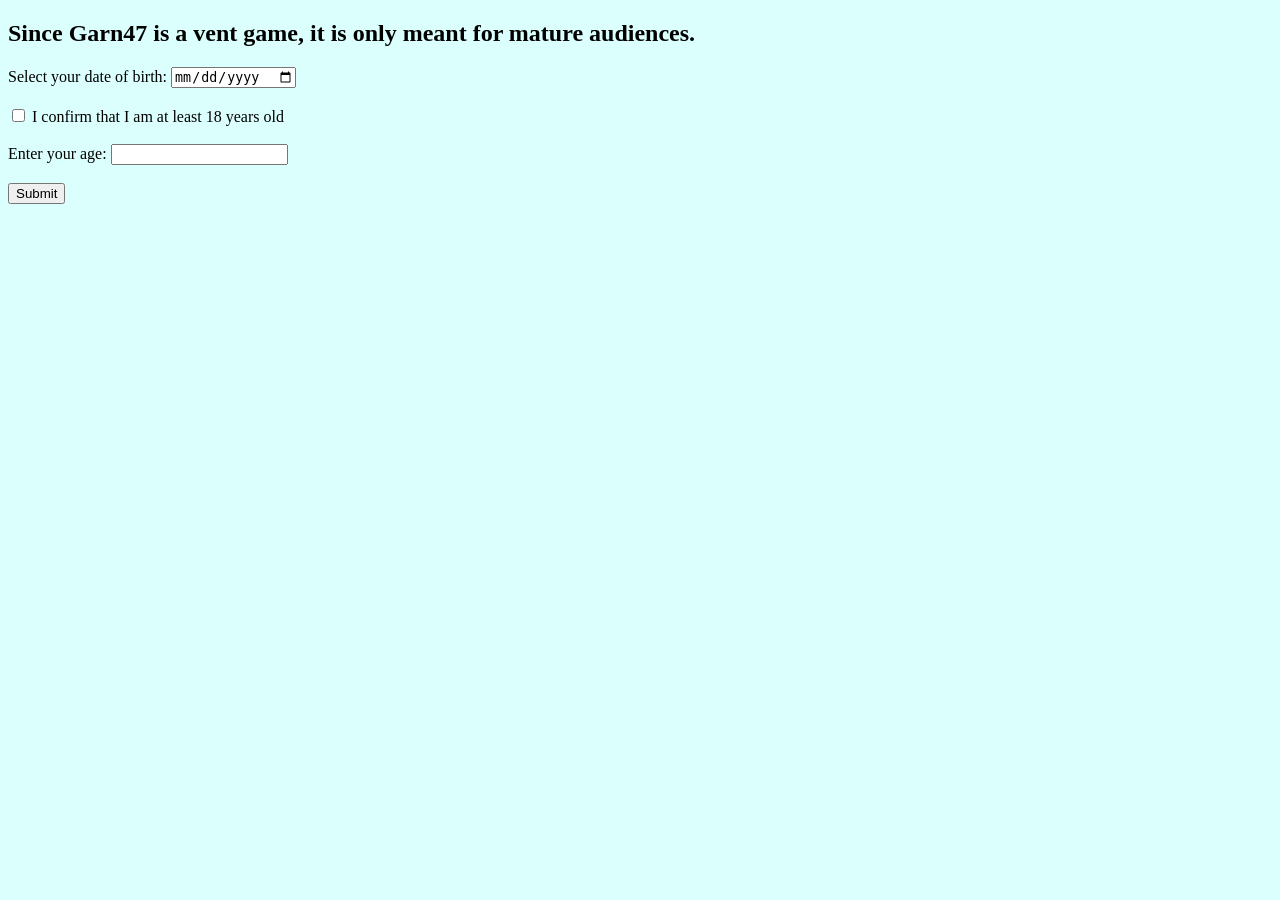
==== root/AgeCheck.html @ 3a03aaf5 "Add files via upload" ====
<!DOCTYPE html>
<html lang="en">
<head>
    <meta charset="UTF-8">
    <meta name="viewport" content="width=device-width, initial-scale=1.0">
    <title>Age Verification</title>
    <link rel="stylesheet" href="SecurityStyle.css">
    <script src="AgeCheckMath.js" defer></script>
</head>
<body>
<h2>Since Garn47 is a vent game, it is only meant for mature audiences.</h2>
    <form id="ageForm">

        <label for="dob">Select your date of birth:</label>
        <input type="date" id="dob" name="dob" required><br><br>

        <input type="checkbox" id="over18Checkbox" name="over18" required>
        <label for="over18Checkbox">I confirm that I am at least 18 years old</label><br><br>

        <label for="ageInput">Enter your age:</label>
        <input type="number" id="ageInput" name="ageInput" min="0" required><br><br>

        <button type="button" onclick="verifyAge()">Submit</button>
    </form>
</body>
</html>
---- root/SecurityStyle.css ----
footer nav a {
    color: #8e247d;
    font-size: max(3vh,2vw);
}

header ul li a{
    color:darkBlue;
}

header ul li{
    list-style-type: "- ";
    color: #000000;
    font-size: max(3vh,2vw);
    margin: 20px;
}

body{
    background-color: #dbfffd;
}

header{
    color: #110073;
    font-family: Sans-Serif;
}

header a{
    color: #000000;
    font-size: max(1.3vw,3vh);
}

footer{
    position: fixed;
    left: 0;
    bottom: 0;
    width: 100%;
    text-align: center;

}

img {
    display: block;
    margin-left: auto;
    margin-right: auto;
}


header h2 {
    text-align: left;
    margin-top: 0;
    margin-bottom: 15px;
    font-size: max(1.6vw,4vh);
    text-decoration: none;
}

header h1{
    color: #110073;
    margin-top: 0;
    margin-bottom: 0;
    font-size: 3vw;
    font-family: Sans-Serif;
}
header button{
    padding: 10px 20px;
    font-size: 1vw;
}
header h2 input{
    background-color: #020101;
    color: white;
    padding: 10px 20px; font-size: 1vw;
}

div button{
    position: absolute; top: 50%; right: 0; transform: translateY(-50%);
    font-size: 1.2vw;
}

div p{
    text-align: center;
    margin-top: 15px;
    margin-bottom: 15px;
    font-size: max(1.8vw,2.1vh);
    text-decoration: underline overline;
    line-height: max(2.1vw,2.6vh);
}
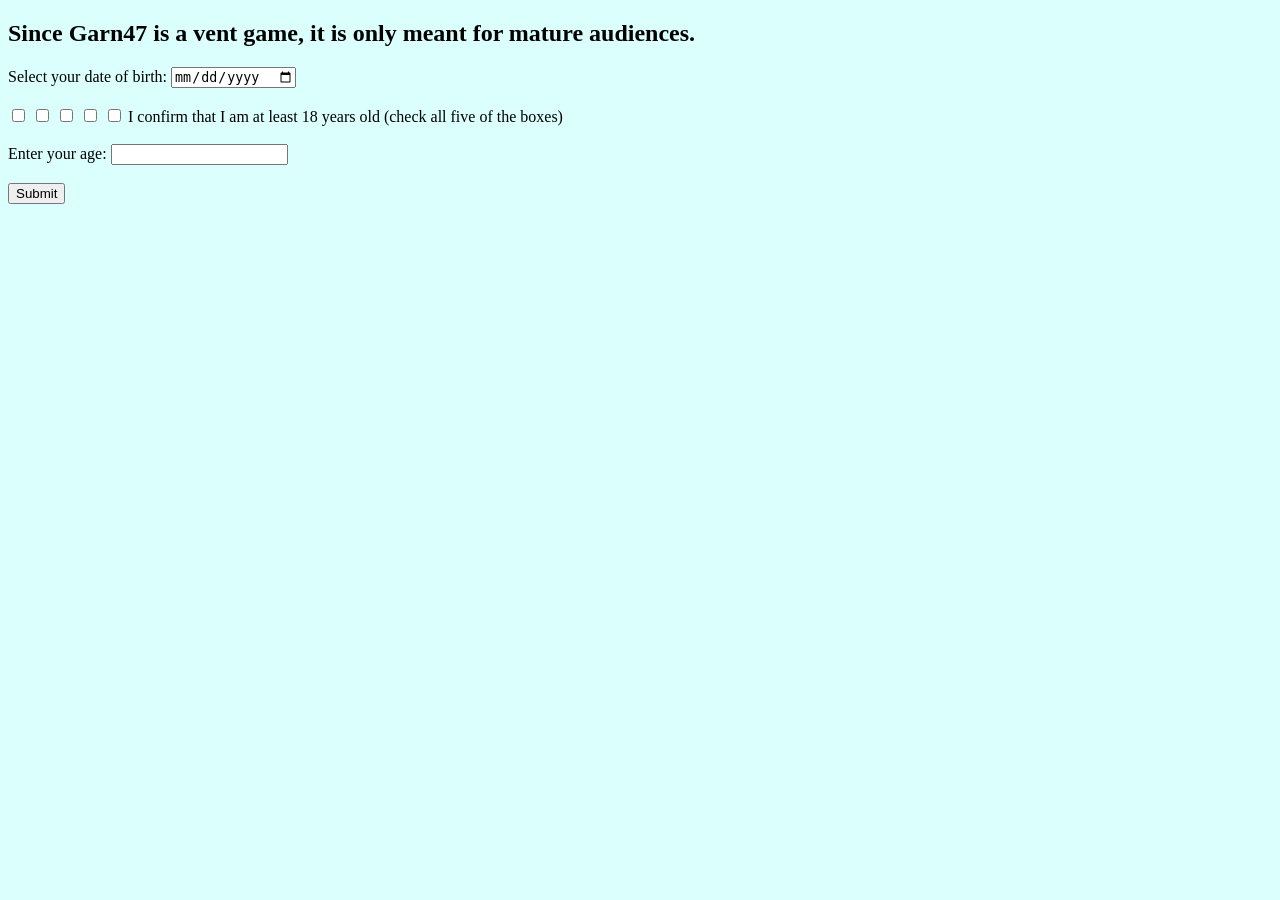
==== commit 6eeb8be4: "Add files via upload" ====
--- a/root/AgeCheck.html
+++ b/root/AgeCheck.html
@@ -14,8 +14,12 @@
         <label for="dob">Select your date of birth:</label>
         <input type="date" id="dob" name="dob" required><br><br>
 
-        <input type="checkbox" id="over18Checkbox" name="over18" required>
-        <label for="over18Checkbox">I confirm that I am at least 18 years old</label><br><br>
+        <input type="checkbox" id="over18Checkbox1" onclick="updateCheckboxArray()" name="over18" required>
+        <input type="checkbox" id="over18Checkbox2" onclick="updateCheckboxArray()" name="over18" required>
+        <input type="checkbox" id="over18Checkbox3" onclick="updateCheckboxArray()" name="over18" required>
+        <input type="checkbox" id="over18Checkbox4" onclick="updateCheckboxArray()" name="over18" required>
+        <input type="checkbox" id="over18Checkbox5" onclick="updateCheckboxArray()" name="over18" required>
+        <label for="over18Checkbox5">I confirm that I am at least 18 years old (check all five of the boxes)</label><br><br>
 
         <label for="ageInput">Enter your age:</label>
         <input type="number" id="ageInput" name="ageInput" min="0" required><br><br>
